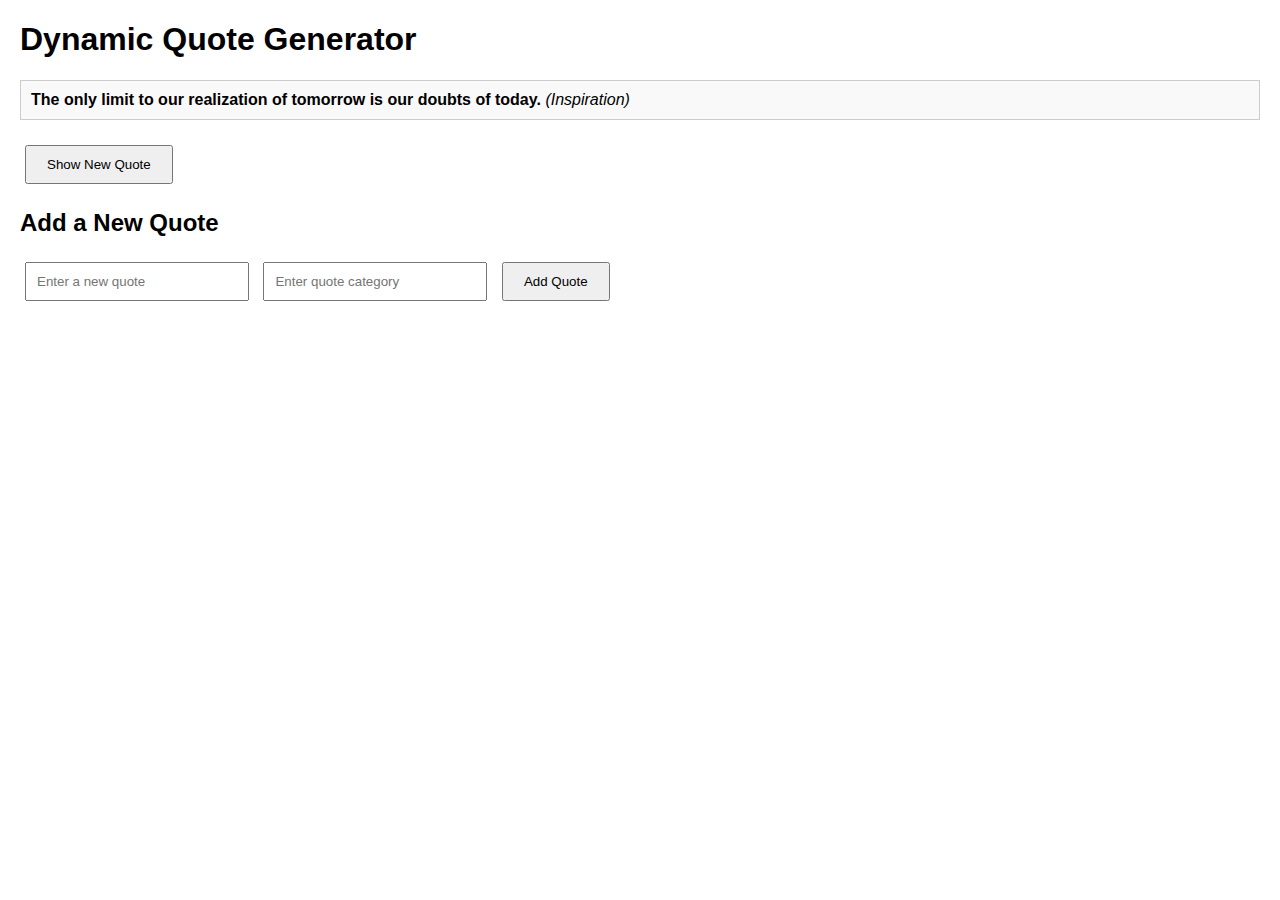
==== dom-manipulation/index.html @ 7b96d646 "Organize project into dom-manipulation directory" ====
<!DOCTYPE html>
<html lang="en">
<head>
  <meta charset="UTF-8">
  <meta name="viewport" content="width=device-width, initial-scale=1.0">
  <title>Dynamic Quote Generator</title>
  <style>
    body {
      font-family: Arial, sans-serif;
      margin: 20px;
    }
    #quoteDisplay {
      margin: 20px 0;
      padding: 10px;
      border: 1px solid #ccc;
      background-color: #f9f9f9;
    }
    button {
      padding: 10px 20px;
      margin: 5px;
      cursor: pointer;
    }
    input {
      padding: 10px;
      margin: 5px;
      width: 200px;
    }
  </style>
</head>
<body>
  <h1>Dynamic Quote Generator</h1>
  <div id="quoteDisplay">Select a category and click "Show New Quote" to see a random quote.</div>
  <button id="newQuote">Show New Quote</button>
  
  <div>
    <h2>Add a New Quote</h2>
    <input id="newQuoteText" type="text" placeholder="Enter a new quote" />
    <input id="newQuoteCategory" type="text" placeholder="Enter quote category" />
    <button onclick="addQuote()">Add Quote</button>
  </div>

  <script src="script.js"></script>
</body>
</html>
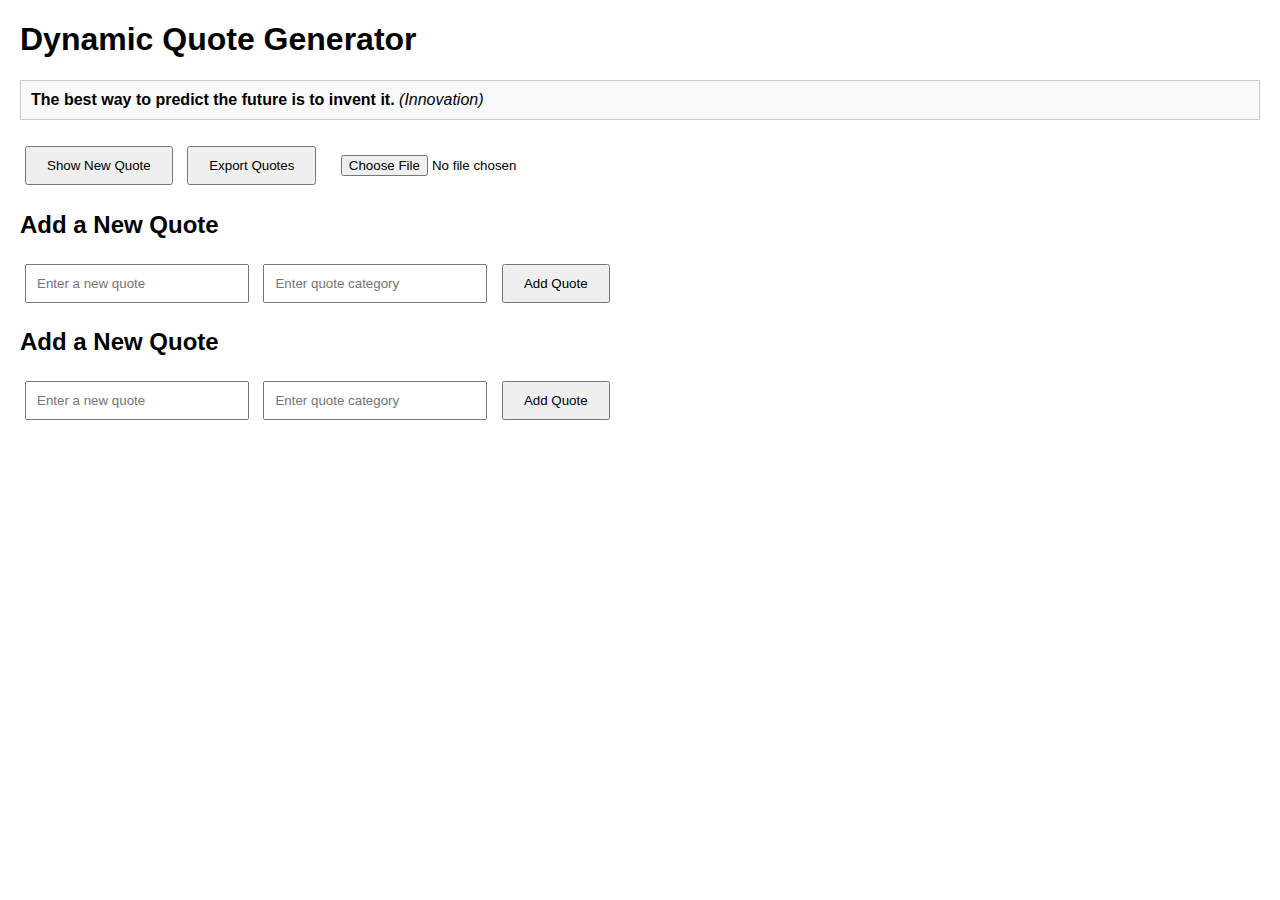
==== commit 29726223: "Update index.html" ====
--- a/dom-manipulation/index.html
+++ b/dom-manipulation/index.html
@@ -31,7 +31,9 @@
   <h1>Dynamic Quote Generator</h1>
   <div id="quoteDisplay">Select a category and click "Show New Quote" to see a random quote.</div>
   <button id="newQuote">Show New Quote</button>
-  
+  <button onclick="exportQuotes()">Export Quotes</button>
+  <input type="file" id="importFile" accept=".json" onchange="importFromJsonFile(event)" />
+
   <div>
     <h2>Add a New Quote</h2>
     <input id="newQuoteText" type="text" placeholder="Enter a new quote" />
@@ -41,4 +43,4 @@
 
   <script src="script.js"></script>
 </body>
-</html>+</html>
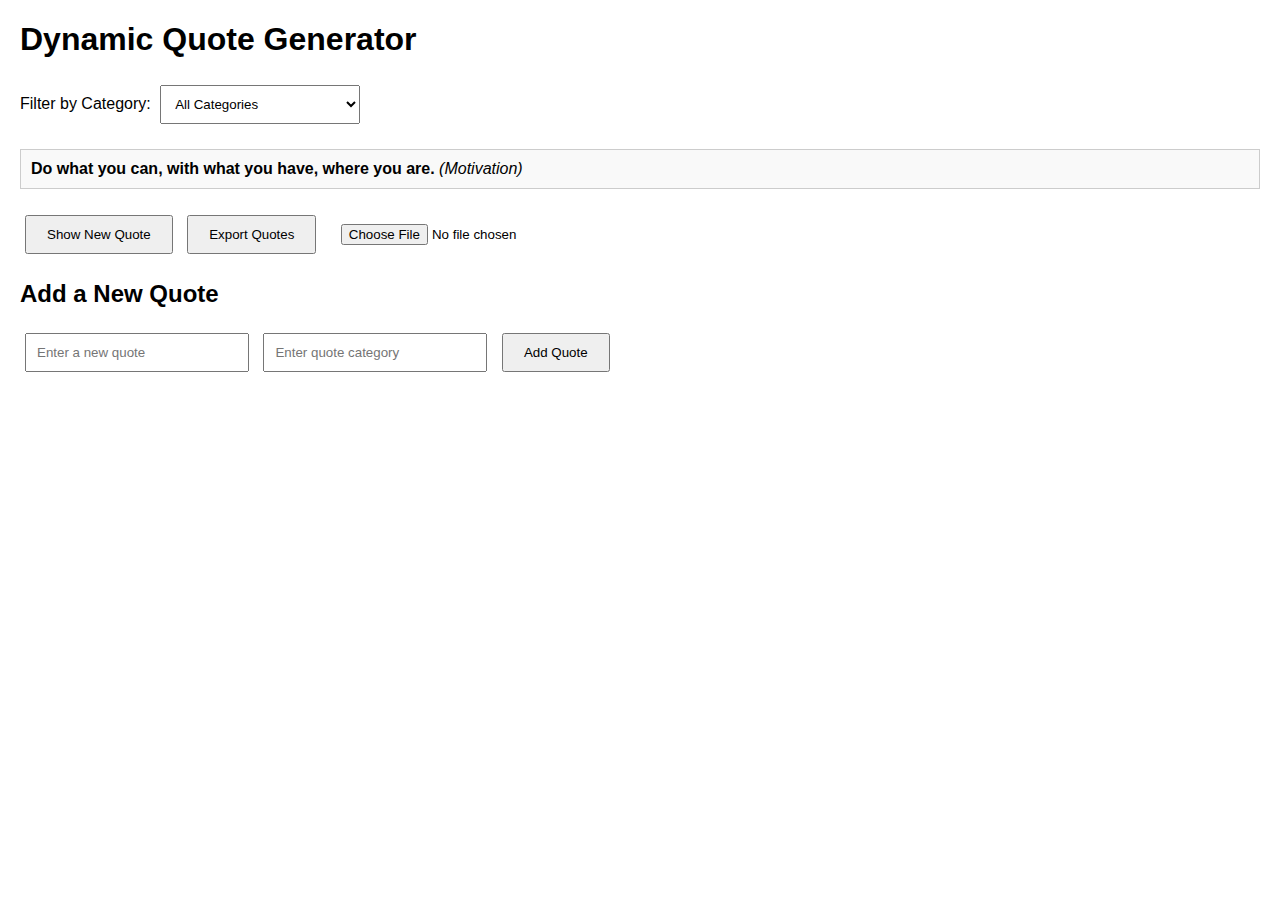
==== commit 92c8e1bf: "Update index.html" ====
--- a/dom-manipulation/index.html
+++ b/dom-manipulation/index.html
@@ -20,7 +20,7 @@
       margin: 5px;
       cursor: pointer;
     }
-    input {
+    input, select {
       padding: 10px;
       margin: 5px;
       width: 200px;
@@ -29,6 +29,13 @@
 </head>
 <body>
   <h1>Dynamic Quote Generator</h1>
+  <div>
+    <label for="categoryFilter">Filter by Category:</label>
+    <select id="categoryFilter" onchange="filterQuotes()">
+      <option value="all">All Categories</option>
+      <!-- Dynamically populated categories -->
+    </select>
+  </div>
   <div id="quoteDisplay">Select a category and click "Show New Quote" to see a random quote.</div>
   <button id="newQuote">Show New Quote</button>
   <button onclick="exportQuotes()">Export Quotes</button>
